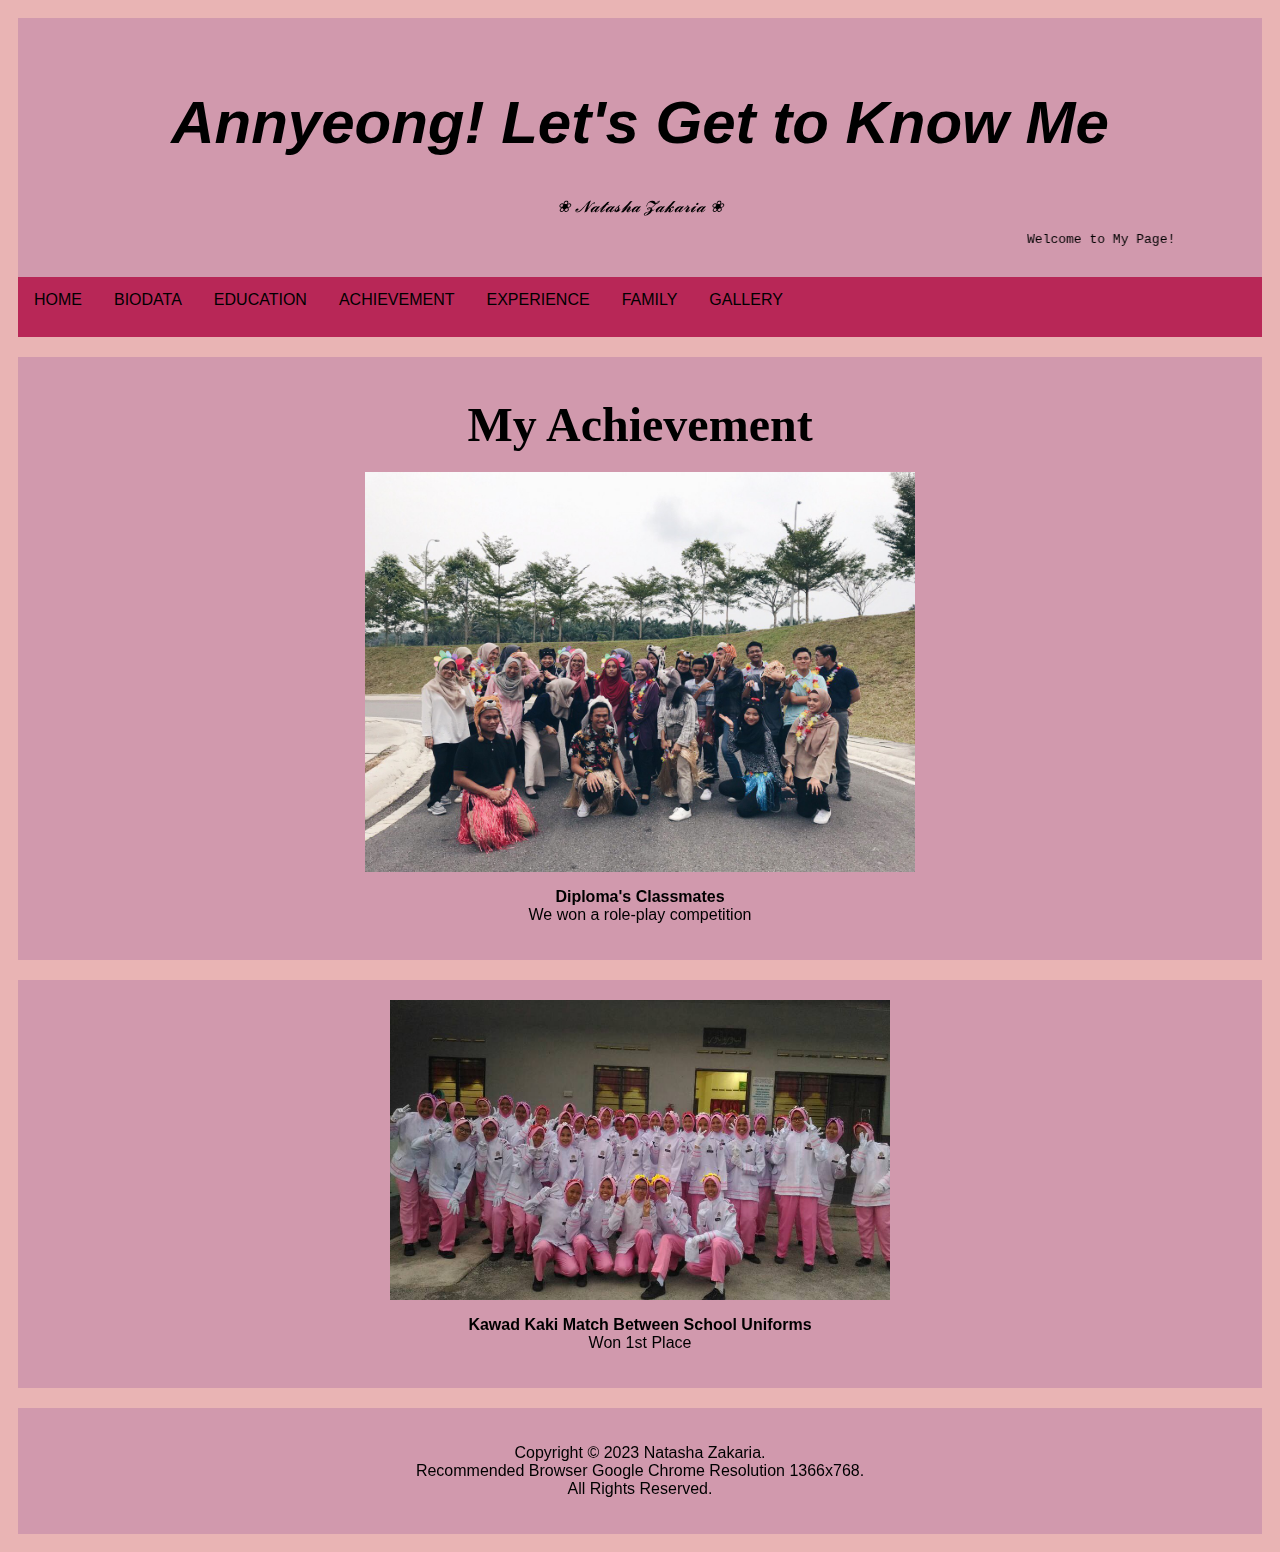
==== achievement.html @ c9a877e2 "Add files via upload" ====
<html>  
    <link rel="stylesheet" type="text/css" href="css/style.css">  
<head>  
<title> Achievement </title>  
</head>  
 
<body>  
  
<div class="header">  
  <h1> <i> Annyeong! Let's Get to Know Me  </i> </h1>  
  <p> <i> ❀ 𝓝𝓪𝓽𝓪𝓼𝓱𝓪 𝓩𝓪𝓴𝓪𝓻𝓲𝓪 ❀ </i> </p>  
  
  <marquee behavior="alternate" direction="left" scrollamount="7">   
  <font face="monospace" color="black" size="3"> Welcome to My Page! </font>   
   </marquee>   
    
</div>  
  
<div class="topnav">  
  <a href="index.html"> HOME </a>   
  <a href="biodata.html">BIODATA</a>  
  <a href="education.html">EDUCATION</a>  
  <a href="achievement.html" >ACHIEVEMENT</a>  
  <a href="experience.html" >EXPERIENCE</a>  
  <a href="family.html" >FAMILY</a>  
  <a href="gallery.html" >GALLERY</a>  
  <iframe style="float:right" src="https://free.timeanddate.com/clock/i8mtrahq/n3533/tlmy40/fn6/fs16/fc9ff/tc000/ftbi/bas2/bat1/bacfff/pa8/tt0/tw1/th1/ta1/tb4" frameborder="0" width="205" height="60"></iframe>  
</div> 
  
<div class="card">  
  
  <center> <h2><font color="black" size="10" face="baskerville"> My Achievement </font></h2> </center> 
    
     <center> <a href="gambar\photo.jpg"> <img src="gambar\photo.jpg" width="550" height="400" border=""> </a> </center>  
      <center> <p> <b>Diploma's Classmates</b>  <br>  
                We won a role-play competition </p>  
               </center>  
</div>  
  
<div class="card">  
     <center> <a href="gambar\kawad.jpg"> <img src="gambar\kawad.jpg" width="500" height="300" border=""> </a> </center>  
      <center> <p> <b> Kawad Kaki Match Between School Uniforms </b><br>  
                Won 1st Place </p>  
               </center>  
</div>  
  
  
  
<div class="footer">  
  <p>Copyright © 2023 Natasha Zakaria. <br>  
  
      Recommended Browser Google Chrome Resolution 1366x768. <br>  
  
All Rights Reserved.</p>  
</div>  
  
</body>  
</html>
---- css/style.css ----
*   
{  
    box-sizing: border-box;  
  }  
    
  body {  
    font-family: 'Segoe UI', Tahoma, Geneva, Verdana, sans-serif;  
    padding: 10px;  
    background: rgb(233, 180, 180);  
  }  
    
  /* Header/Blog Title */  
  .header {  
    padding: 30px;  
    text-align: center;  
    background: #d199ad;  
  }  
    
  .header h1 {  
    font-size: 60px;  
  }  
    
  /* Style the top navigation bar */  
  .topnav {  
    overflow: hidden;  
    background-color:rgb(184, 39, 87);  
  }  
    
  /* Style the topnav links */  
  .topnav a {  
    float: left;  
    display: block;  
    color: black;  
    text-align: center;  
    padding: 14px 16px;  
    text-decoration: none;  
  }  
    
  /* Change color on hover */  
  .topnav a:hover {  
    background-color: #d9b8c3;  
    color: blanchedalmond;  
  }  
    
  /* Create two unequal columns that floats next to each other */  
  /* Left column */  
  .leftcolumn {     
    float: left;  
    width: 75%;  
  }  
    
  /* Right column */  
  .rightcolumn {  
    float: left;  
    width: 25%;  
    background-color: rgb(233, 180, 180);  
    padding-left: 20px;  
      
  }  
    
  /* Fake image */  
  .fakeimg {  
    background-color: black;  
    width: 100%;  
    padding: 20px;  
  }  
    
  /* Add a card effect for articles */  
  .card {  
    background-color: #d199ad;  
    padding: 20px;  
    margin-top: 20px;  
  }  
    
  /* Clear floats after the columns */  
  .row:after {  
    content: "";  
    display: table;  
    clear: both;  
  }  
    
  /* Footer */  
  .footer {  
    padding: 20px;  
    text-align: center;  
    background: #d199ad;  
    margin-top: 20px;  
  }  
  
  table, th, td {  
    border: 1px solid black;  
    border-collapse: collapse;  
  }  
  h1 {  
        color: black;  
  }  
    
    
    
  /* Responsive layout - when the screen is less than 800px wide, make the two columns stack on top of each other instead of next to each other */  
  @media screen and (max-width: 800px) {  
    .leftcolumn, .rightcolumn {     
      width: 100%;  
      padding: 0;  
    }  
  }  
    
  /* Responsive layout - when the screen is less than 400px wide, make the navigation links stack on top of each other instead of next to each other */  
  @media screen and (max-width: 400px) {  
    .topnav a {  
      float: none;  
      width: 100%;  
    }  
}
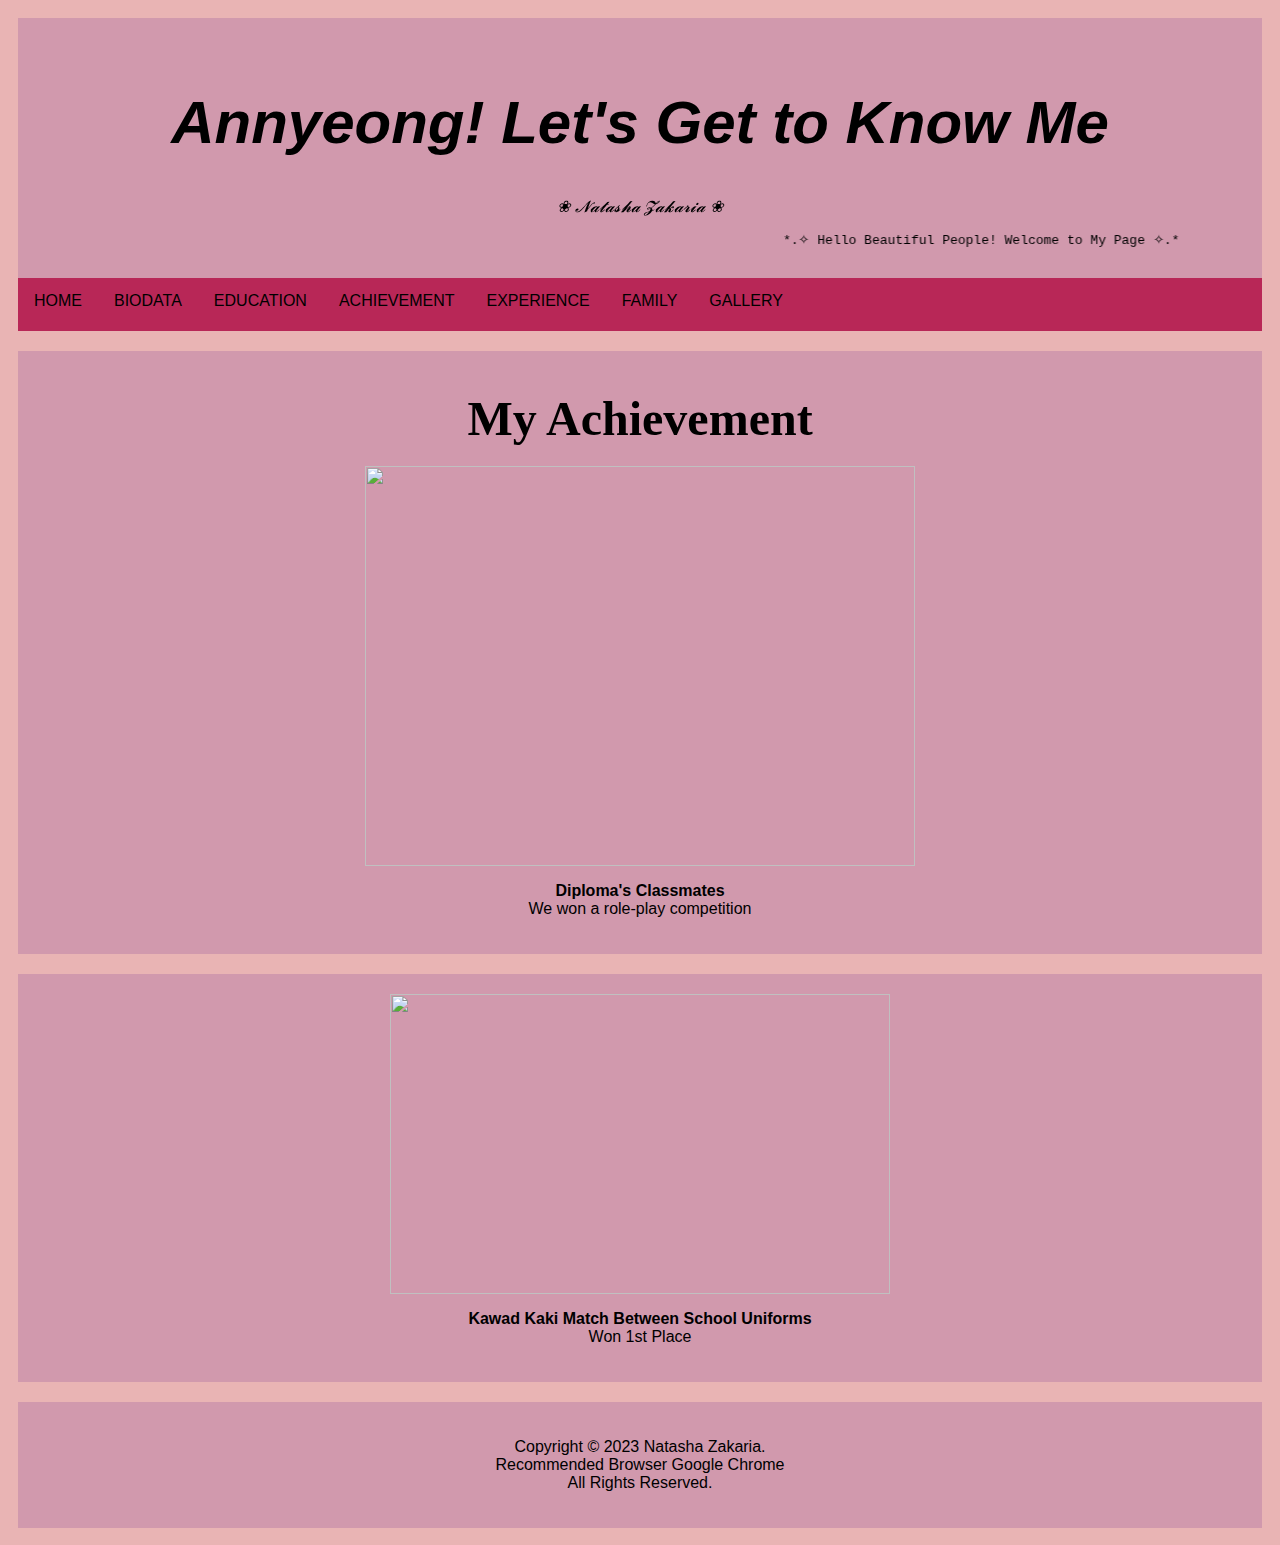
==== commit db5ade88: "Add files via upload" ====
--- a/achievement.html
+++ b/achievement.html
@@ -11,7 +11,7 @@
   <p> <i> ❀ 𝓝𝓪𝓽𝓪𝓼𝓱𝓪 𝓩𝓪𝓴𝓪𝓻𝓲𝓪 ❀ </i> </p>  
   
   <marquee behavior="alternate" direction="left" scrollamount="7">   
-  <font face="monospace" color="black" size="3"> Welcome to My Page! </font>   
+  <font face="monospace" color="black" size="3"> *.✧ Hello Beautiful People! Welcome to My Page ✧.* </font>   
    </marquee>   
     
 </div>  
@@ -24,7 +24,7 @@
   <a href="experience.html" >EXPERIENCE</a>  
   <a href="family.html" >FAMILY</a>  
   <a href="gallery.html" >GALLERY</a>  
-  <iframe style="float:right" src="https://free.timeanddate.com/clock/i8mtrahq/n3533/tlmy40/fn6/fs16/fc9ff/tc000/ftbi/bas2/bat1/bacfff/pa8/tt0/tw1/th1/ta1/tb4" frameborder="0" width="205" height="60"></iframe>  
+  <iframe style="float:right" src="https://free.timeanddate.com/clock/i8xul7t3/n122/fn16/fs16/tcf99/pcf99/ftbi/pa8/tt0/tw1/th1/ta1/tb4" frameborder="0" width="212" height="53"></iframe>
 </div> 
   
 <div class="card">  
@@ -49,7 +49,7 @@
 <div class="footer">  
   <p>Copyright © 2023 Natasha Zakaria. <br>  
   
-      Recommended Browser Google Chrome Resolution 1366x768. <br>  
+      Recommended Browser Google Chrome <br>  
   
 All Rights Reserved.</p>  
 </div>  
